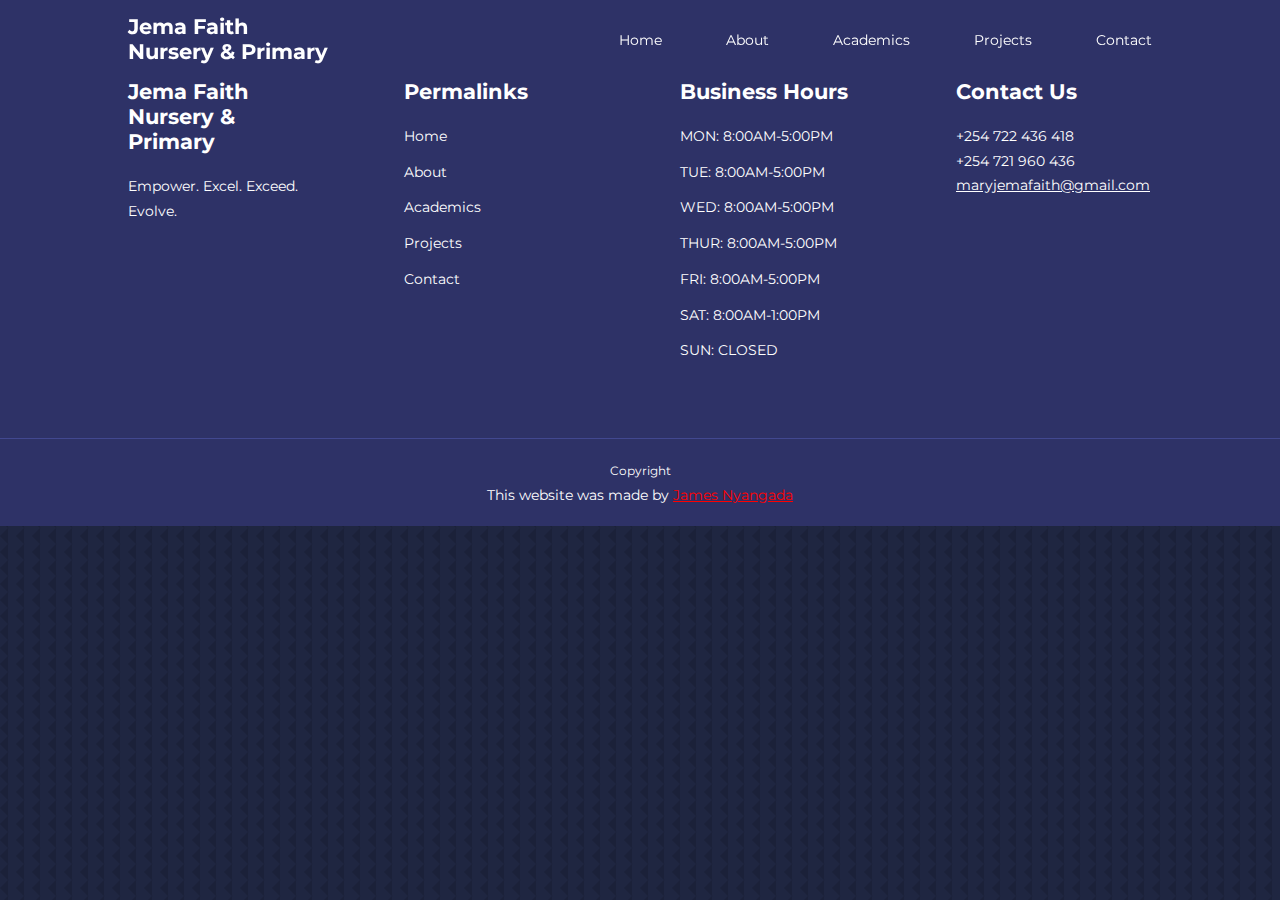
==== MARK NYANGADA FOUNDATION ACADEMY/projects.html @ 75ec01f1 "first commit" ====
<!DOCTYPE html>
<html lang="en">
<head>
    <meta charset="UTF-8">
    <meta name="viewport" content="width=device-width, initial-scale=1.0">
    <title>Jema Faith Academy</title>

    <!--ICONSCOUT CDN-->
    <link rel="stylesheet" href="https://unicons.iconscout.com/release/v2.1.6/css/unicons.css">

    <!--GOOGLE FONTS (MONTSERRAT)-->
    <link rel="preconnect" href="https://fonts.googleapis.com">
    <link rel="preconnect" href="https://fonts.gstatic.com" crossorigin>
    <link href="https://fonts.googleapis.com/css2?family=Montserrat:wght@300;400;500;600;700;900&display=swap" rel="stylesheet">



    <!--SWIPER JS-->
    <link
    rel="stylesheet"
    href="https://cdn.jsdelivr.net/npm/swiper@9/swiper-bundle.min.css"
    />




    <!--STYLESHEETS-->
    <link rel="stylesheet" href="styles/style.css">

    <style>
        body{
            background-image: url("images/bg-texture.png");
        }
    </style>
</head>

<body>
    <nav>
        <div class="container nav__container">
            <a href="index.html"><h4>Jema Faith <br> Nursery & Primary</h4></a>
            <ul class="nav__menu">
                <li><a href="index.html">Home</a></li>
                <li><a href="about.html">About</a></li>
                <li><a href="course.html">Academics</a></li>
                <li><a href="projects.html">Projects</a></li>
                <li><a href="contact.html">Contact</a></li>
            </ul>
            <button id="open-menu-btn"><svg xmlns="http://www.w3.org/2000/svg" width="24" height="24" fill="none" id="menu"><path fill="#000" d="M3 6a1 1 0 0 1 1-1h16a1 1 0 1 1 0 2H4a1 1 0 0 1-1-1zm0 6a1 1 0 0 1 1-1h16a1 1 0 1 1 0 2H4a1 1 0 0 1-1-1zm1 5a1 1 0 1 0 0 2h16a1 1 0 1 0 0-2H4z"></path></svg></button>
            <button id="close-menu-btn"><svg xmlns="http://www.w3.org/2000/svg" width="24" height="24" fill="none" id="close"><path fill="#000" d="M7.05 7.05a1 1 0 0 0 0 1.414L10.586 12 7.05 15.536a1 1 0 1 0 1.414 1.414L12 13.414l3.536 3.536a1 1 0 0 0 1.414-1.414L13.414 12l3.536-3.536a1 1 0 0 0-1.414-1.414L12 10.586 8.464 7.05a1 1 0 0 0-1.414 0Z"></path></svg></button>
        </div>
    </nav>
    <!--===========================END OF NAVBAR=====================--> 













    <footer>
        <div class="container footer__container">
            <div class="footer__1">
                <a href="index.html" class="footer__logo"><h4>Jema Faith <br>Nursery & Primary</h4></a>
                <p>
                    Empower. Excel. Exceed. Evolve.
                </p>
            </div>
    
            <div class="footer__2">
                <h4>Permalinks</h4>
                <ul class="Permalinks">
                <li><a href="index.html">Home</a></li>
                <li><a href="about.html">About</a></li>
                <li><a href="course.html">Academics</a></li>
                <li><a href="projects.html">Projects</a></li>
                <li><a href="contact.html">Contact</a></li>
                </ul>
            </div>
    
            <div class="footer__3">
                <h4>Business Hours</h4>
                <ul class="privacy">
                    <li>MON: 8:00AM-5:00PM</li>
                    <li>TUE: 8:00AM-5:00PM</li>
                    <li>WED: 8:00AM-5:00PM</li>
                    <li>THUR: 8:00AM-5:00PM</li>
                    <li>FRI: 8:00AM-5:00PM</li>
                    <li>SAT: 8:00AM-1:00PM</li>
                    <li>SUN: CLOSED</li>
                </ul>
            </div>
    
            <div class="footer__4">
                <h4>Contact Us</h4>
                <div>
                    <p>+254 722 436 418</p> 
                    <p>+254 721 960 436</p>
                    <p><a href="mailto:maryjemafaith@gmail.com" style="cursor: pointer; text-decoration: underline;">maryjemafaith@gmail.com</a> </p>
                </div>
    
                <ul class="footer__socials">
                    <li>
                        <a href="#"><i class="uil uil-facebook-f"></i></a>
                    </li>
                    <li>
                        <a href="#"><i class="uil uil-instagram-alt"></i></a>
                    </li>
                    <li>
                        <i class="uil uil-twitter"></i>
                    </li>
                    <li>
                        <a href="#"><i class="uil uil-linkedin-alt"></i></a>
                    </li>
                </ul>
            </div>
    
           
        </div>
    
        <div class="footer__copyright">
            <small>Copyright</small>
            <p>This website was made by <a href="https://www.linkedin.com/in/james-nyangada-218399272/"  target="_blank"><span style="text-decoration: underline; cursor: pointer; color: red; ">James Nyangada</span></a></p>
        </div>
      </footer> 
    
     <!--=========================================================END OF FOOTER=========================================--> 
    
    
    
    
     <script src="./main.js"></script>
    
    
    </body>
    </html>
---- MARK NYANGADA FOUNDATION ACADEMY/styles/style.css ----
*{
    margin: 0;
    padding: 0;
    border: 0;
    outline: 0;
    text-decoration: none;
    list-style: none;
    box-sizing: border-box;
}

:root{
    --color-primary: #6c63ff;
    --color-success: #00bf8e;
    --color-warning: #f7c94b;
    --color-danger: #f75842;
    --color-danger-variant: rgba(247, 88,  66, 0.4);
    --color-white: #fff;
    --color-light: rgba(255,255,255,0.7);
    --color-black: #000;
    --color-bg: #1f2641;
    --color-bg1: #2e3267;
    --color-bg2: #424890;

    --container-width-lg: 80%;
    --container-width-md: 90%;
    --container-width-sm: 94%;

    --transition: all 400ms ease;
}

body{
    font-family: 'Montserrat', sans-serif;
    line-height: 1.7;
    color: var(--color-white);
    background: var(--color-bg);
}

.container{
    width: var(--container-width-lg);
    margin: 0 auto;
}

section{
    padding: 6rem 0;
}

section h2 {
    text-align: center;
    margin-bottom: 4rem;
}

h1,
h2,
h3,
h4,
h5{
    line-height: 1.2;
}

h1{
    font-size: 2.4rem;
}
h2{
    font-size: 2rem;
}
h3{
    font-size: 1.6rem;
}
h4{
    font-size: 1.3rem;
}

a{
    color: var(--color-white);
}

img{
    width: 100%;
    display: block;
    object-fit: cover;
}

.btn{
    display: inline-block;
    background: var(--color-white);
    color: var(--color-black);
    padding: 1rem 2rem;
    border: 1px solid transparent;
    font-weight: 500; 
    transition: var(--transition);
}
.btn:hover{
    background: transparent;
    color: var(--color-white);
    border-color: var(--color-white);
}

.btn-primary{
    background: var(--color-danger);
    color: var(--color-white);
}


/*======================NAVBAR====================*/

nav{
    background: transparent;
    width: 100vw;
    height: 5rem;
    position: fixed;
    top: 0;
    z-index: 11;
}

/* change navbar styles on scroll using javascript */
.window-scroll{
     background: var(--color-primary);
     box-shadow: 0 1rem 2rem  rgba(0, 0, 0, 0.2);
}

.nav__container{
    height: 100%;
    display: flex;
    justify-content: space-between;
    align-items: center;
}

nav button{
    display: none;
}

.nav__menu{
    display: flex;
    align-items: center;
    gap: 4rem;
}

.nav__menu a{
    font-size: 0.9rem;
    transition: all 700ms ease-in-out;
}

.nav__menu a:hover{
    color: var(--color-bg2);
}

/*======================HEADER====================*/
header{
    position: relative;
    top: 5rem;
    overflow: hidden;
    height: 70vh;
    margin-bottom: 5rem;

}

.header__container{
    display: grid;
    grid-template-columns: 1fr 1fr;
    align-items: center;
    gap: 5rem;
    height: 100%;

}

.header__left P{
    margin: 1rem 0 2.4rem;
}

/*=================================CATEGORIES===============*/

.categories{
    background: var(--color-bg1);
    height: 32rem;
    
}
.categories h1{
    line-height: 1;
    margin-bottom: 3rem;

}

.categories__container{
    display: grid;
    grid-template-columns: 40% 65%;
}

.categories__left{
    margin-right: 4rem;
}
.categories__left p{
    margin: 1rem 0 3rem;
}
.categories__right{
    display: grid;
    grid-template-columns: repeat(3, 1fr);
    gap: 1.2rem;
}

.category{
    background: var(--color-bg2);
    padding: 2rem;
    border-radius: 2rem;
    transition: var(--transition);
    
}
.category:hover{
    box-shadow: 0 3rem 3rem rgba(0, 0, 0, 0.3);
    z-index: 1;
}

.category:nth-child(2) .category__icon {
    background: var(--color-danger);
}

.category:nth-child(3) .category__icon {
    background: var(--color-success);
}

.category:nth-child(4) .category__icon {
    background: var(--color-warning);
}

.category:nth-child(5) .category__icon {
    background: var(--color-success);
}


.category__icon{
    background: var(--color-primary);
    padding: 0.7rem;
    border-radius: 0.9rem;
}

.category h5{
    margin: 2rem 0 1rem;
}

.category p{
    font-size: 0.85rem;
}


/*======================POPULAR COURSES====================*/

.courses{
    margin-top: 10rem;
}

.courses__container{
    display: grid;
    grid-template-columns: repeat(3, 1fr);
    gap: 2rem;
}
  
.course{
    background: var(--color-bg1);
    text-align: center;
    border: 1px solid transparent;
    transition: var(--transition);
}

.course:hover{
    background: transparent;
    border-color: var(--color-primary);
}
.course__info{
    padding: 2rem;
}

.course__info p{
    margin: 1.2rem 0 2rem;
    font-size: 0.9rem;
}


/*======================================FAQs====================================*/

.faqs{
    background: var(--color-bg1);
    box-shadow: inset 0 0 3rem rgba(0, 0, 0, 0.5);
}

.faqs__container{
    display: grid;
    grid-template-columns: 1fr 1fr;
    gap: 1rem;
}

.faq{
    padding: 2rem;
    display: flex;
    align-items: center;
    gap: 1.4rem;
    height: fit-content;
    background: var(--color-primary);
    cursor: pointer;
}

.faq h4{
    font-size: 1rem;
    line-height: 2.2;

}

.faq__icon{
    align-self: flex-start;
    font-size: 1.2rem;
}

.faq p{
    margin-top: 0.8rem;
    display: none;
}

.faq.open p{
    display: block;
}


/*======================================TESTIMONIALS====================================*/

.testimonials__container{
    overflow-x: hidden;
    position: relative;
    margin-bottom: 5rem;
}

.testimonial{
    padding-top: 2rem;
}

.avatar{
    width: 6rem;
    height: 6rem;
    border-radius: 50%;
    overflow: hidden;
    margin: 0 auto 1rem;
    border: 1rem solid var(--color-bg1);
}

.testimonial__info{
    text-align: center;
}

.testimonial__body{
    background: var(--color-primary);
    padding: 2rem;
    margin-top: 3rem;
    position: relative;
}

.testimonial__body::before{
    content: "";
    display: block;
    background: linear-gradient(-135deg, transparent, var(--color-primary), var(--color-primary), var(--color-primary)); 
    width: 3rem;
    height: 3rem;
    position: absolute;
    left: 50%;
    top: -1.5rem;
    transform: rotate(45deg);
}


/*======================================FOOTER====================================*/

footer{
    background: var(--color-bg1);
    padding-top: 5rem;
    font-size: 0.9rem;

}

.footer__container{
    display: grid;
    grid-template-columns: repeat(4, 1fr);
    gap: 5rem;
}

.footer__container > div h4{
    margin-bottom: 1.2rem;

}

.footer__1 p{
    margin: 0 0 2rem;
}

footer ul li {
    margin-bottom: 0.7rem;
}

footer ul li a:hover{
    text-decoration: underline;
}

.footer__socials{
    display: flex;
    gap: 1rem;
    font-size: 1.2rem;
    margin-top: 2rem;
}
.footer__copyright{
    text-align: center;
    margin-top: 4rem;
    padding: 1.2rem 0;
    border-top: 1px solid var(--color-bg2);
}

/*========================================MEDIA QUERIES (TABLETS)======================================*/

@media screen and (max-width: 1024px) {
    .container{
        width: var(--container-width-md);
    }

    h1{
        font-size: 2rem;
    }
    h2{
        font-size: 1.7rem;
    }
    h3{
        font-size: 1.4rem;
    }
    h4{
        font-size: 1.2rem;
    }



    /*====================================NAVBAR===========================*/

    nav button{
        display: inline-block;
        background: transparent;
        font-size: 1.8rem;
        color: var(--color-white);
        cursor: pointer;
    }

    nav button#close-menu-btn{
        display: none;
    }

    .nav__menu{
        position: fixed;
        top: 5rem;
        right: 5%;
        height: fit-content;
        width: 18rem;
        flex-direction: column;
        gap: 0;
        display: none;
    }


    .nav__menu li{
        width: 100%;
        height: 5.8rem;
        animation: animateNavItems 400ms linear forwards;
        transform-origin: top right;
        opacity: 0;
    }

    .nav__menu li:nth-child(2){
        animation-delay: 200ms;
    }
    .nav__menu li:nth-child(3){
        animation-delay: 400ms;
    }
    .nav__menu li:nth-child(4){
        animation-delay: 600ms;
    }
    .nav__menu li:nth-child(5){
        animation-delay: 800ms;
    }

    @keyframes animateNavItems {
        0%{
            transform: rotatez(-90deg) rotateX(90deg) scale(0.1);
        }
        100%{
            transform: rotateZ(0) rotateX(0) scale(1);
            opacity: 1;
        }
    }

    .nav__menu li a{
        background: var(--color-primary);
        box-shadow: -4rem 6rem 10rem rgba(0,0,0,0.6);
        width: 100%;
        height: 100%;
        display: grid;
        place-items: center;
    }
    .nav__menu li a:hover{
        background: var(--color-bg2);
        color: var(--color-white);
    }


     /*====================================HEADER===========================*/
     header{
        height: 55vh;
        margin-bottom: 4rem;
     }
     .header__container{
        gap: 0;
        padding-bottom: 3rem;
     }

      /*====================================CATEGORIES===========================*/
      .categories{
        height: auto;
      }

      .categories__container{
        grid-template-columns: 1fr;
        gap: 3rem;
      }
      .categories__left{
        margin-right: 0;
      }
       /*====================================POPULAR COURSES==========================*/
       .courses{
        margin-top: 0;
       }

       .courses__container{
        grid-template-columns: 1fr 1fr;

       }
     /*====================================FAQs===========================*/
     .faqs__container{
        grid-template-columns: 1fr;
     }
     .faq{
        padding: 1.5rem;
     }

      /*====================================FOOTER===========================*/
      .footer__container{
        grid-template-columns: 1fr 1fr;
      }
}
 /*============================================MEDIA QUERIES (PHONES)==================================*/
 @media screen and (max-width: 600px){
    .container{
        width: var(--container-width-sm);
    }

     /*====================================NAVBAR===========================*/
     .nav__menu{
        right: 3%;
     }

      /*====================================HEADER===========================*/
      header{
        height: 100vh;
      }

      .header__container{
        grid-template-columns: 1fr;
        text-align: center;
        margin-top: 0;
      }

      .header__left p{
        margin-bottom: 1.3rem;
      }

       /*====================================CATEGORIES===========================*/
       .categories__right{
        grid-template-columns: 1fr 1fr;
        gap: 0.7rem;

       }

       .category{
        padding: 1rem;
        border-radius: 1rem;
       }
       .category__icon{
        margin-top: 4px;
        display: inline-block;
       }

        /*====================================POPULAR COURSES===========================*/
        .courses__container{
            grid-template-columns: 1fr;
        }
        /*====================================TESTIMONIALS===========================*/
        .testimonial__body{
        padding: 1.2rem;
        }
         /*====================================FOOTER===========================*/
        .footer__container{
        grid-template-columns: 1fr;
        text-align: center;
        gap: 2rem;
        }
         .footer__1 p{
        margin: 1rem auto;
        }
        .footer__socials{
            justify-content: center;
        }
 }
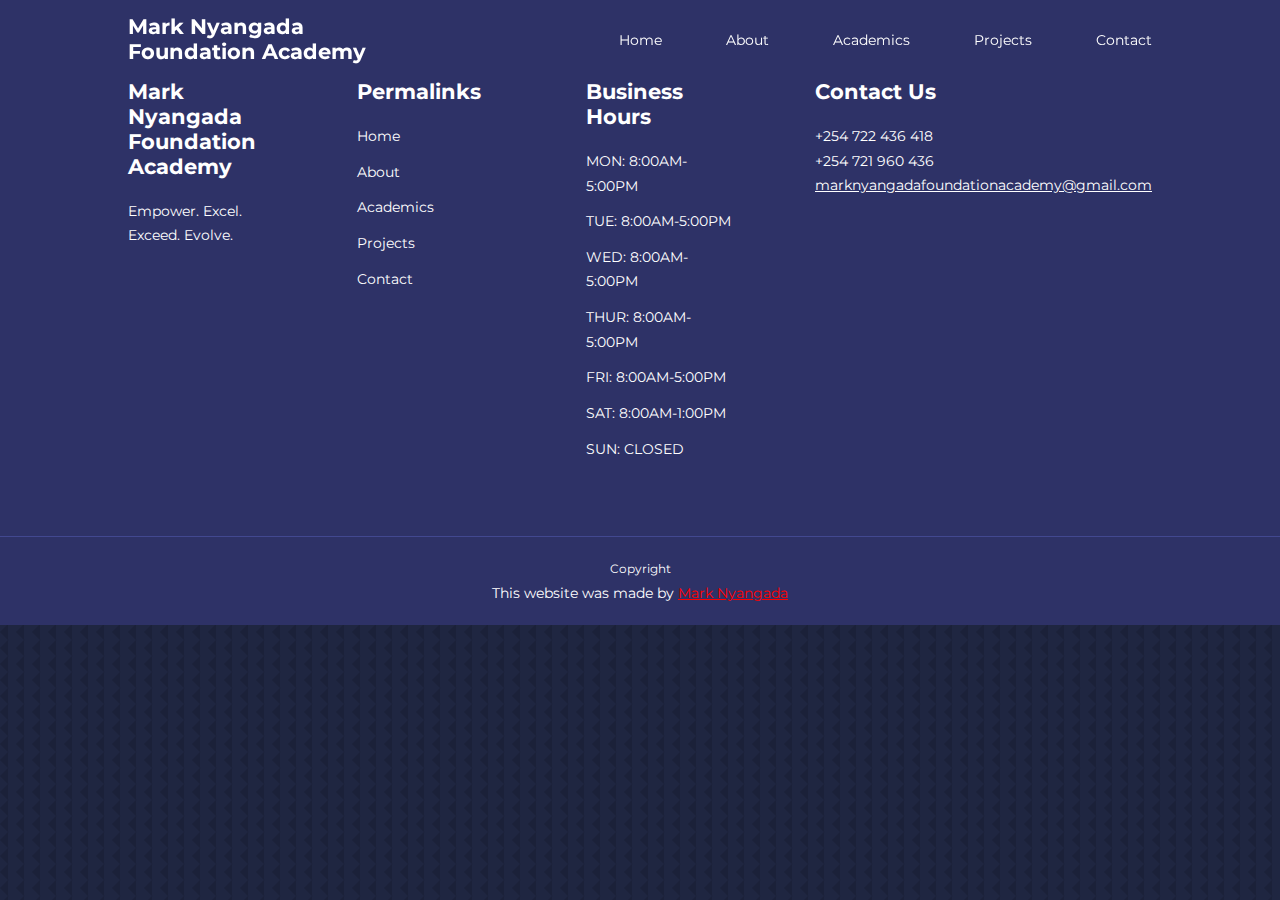
==== commit 8d5a00cd: "'second commit'" ====
--- a/MARK NYANGADA FOUNDATION ACADEMY/projects.html
+++ b/MARK NYANGADA FOUNDATION ACADEMY/projects.html
@@ -3,7 +3,7 @@
 <head>
     <meta charset="UTF-8">
     <meta name="viewport" content="width=device-width, initial-scale=1.0">
-    <title>Jema Faith Academy</title>
+    <title>Mark Nyangada Foundation Academy</title>
 
     <!--ICONSCOUT CDN-->
     <link rel="stylesheet" href="https://unicons.iconscout.com/release/v2.1.6/css/unicons.css">
@@ -37,7 +37,7 @@
 <body>
     <nav>
         <div class="container nav__container">
-            <a href="index.html"><h4>Jema Faith <br> Nursery & Primary</h4></a>
+            <a href="index.html"><h4>Mark Nyangada <br> Foundation Academy</h4></a>
             <ul class="nav__menu">
                 <li><a href="index.html">Home</a></li>
                 <li><a href="about.html">About</a></li>
@@ -66,7 +66,7 @@
     <footer>
         <div class="container footer__container">
             <div class="footer__1">
-                <a href="index.html" class="footer__logo"><h4>Jema Faith <br>Nursery & Primary</h4></a>
+                <a href="index.html" class="footer__logo"><h4>Mark Nyangada <br>Foundation Academy</h4></a>
                 <p>
                     Empower. Excel. Exceed. Evolve.
                 </p>
@@ -101,7 +101,7 @@
                 <div>
                     <p>+254 722 436 418</p> 
                     <p>+254 721 960 436</p>
-                    <p><a href="mailto:maryjemafaith@gmail.com" style="cursor: pointer; text-decoration: underline;">maryjemafaith@gmail.com</a> </p>
+                    <p><a href="mailto:marknyangadafoundationacademy@gmail.com" style="cursor: pointer; text-decoration: underline;">marknyangadafoundationacademy@gmail.com</a> </p>
                 </div>
     
                 <ul class="footer__socials">
@@ -125,7 +125,7 @@
     
         <div class="footer__copyright">
             <small>Copyright</small>
-            <p>This website was made by <a href="https://www.linkedin.com/in/james-nyangada-218399272/"  target="_blank"><span style="text-decoration: underline; cursor: pointer; color: red; ">James Nyangada</span></a></p>
+            <p>This website was made by <a href="https://www.linkedin.com/in/mark-nyangada-0b1b49166/"  target="_blank"><span style="text-decoration: underline; cursor: pointer; color: red; ">Mark Nyangada</span></a></p>
         </div>
       </footer> 
     
